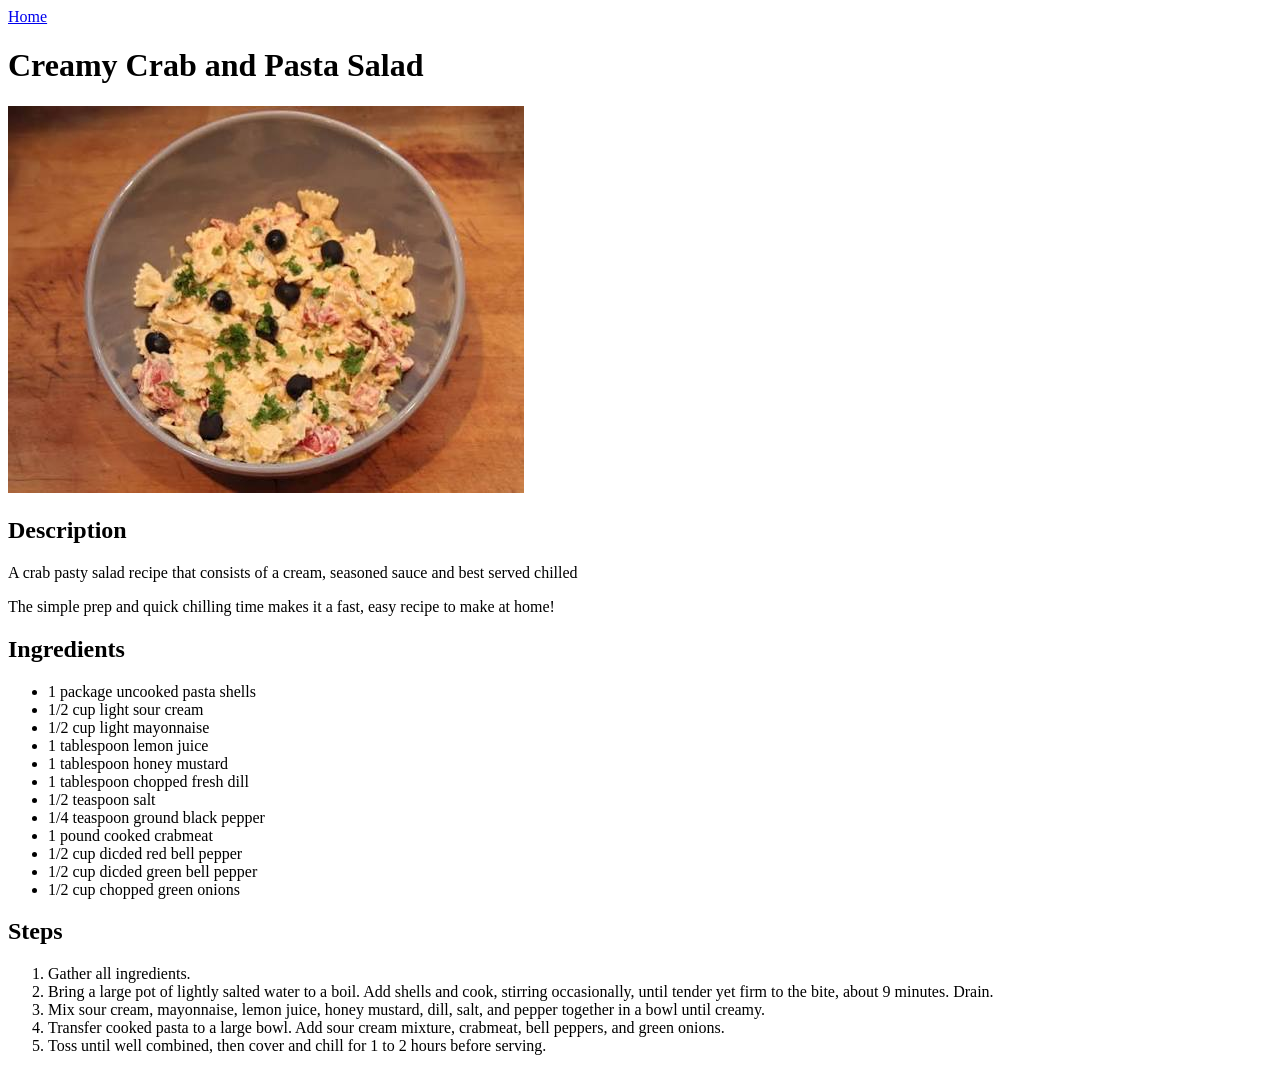
==== recipes/crab-pasta-salad/crab-pasta-salad.html @ d98c67d5 "Added crab-pasta-salad Created the file crab-pasta-salad with it's respective html and image files" ====
<!DOCTYPE html>
<html lang="en">
<head>
    <meta charset="UTF-8">
    <meta name="viewport" content="width=device-width, initial-scale=1.0">
    <title>Document</title>
</head>
<body>
    <a href="../../index.html">Home</a>

    <h1>Creamy Crab and Pasta Salad</h1>

    <img src="crab-pasta-salad.jpeg" alt="A yummy bowl of creamy crab salad on a wooden table">

    <h2>Description</h2>

    <p>A crab pasty salad recipe that consists of a cream, seasoned sauce and best served chilled</p>
    <p>The simple prep and quick chilling time makes it a fast, easy recipe to make at home!</p>

    <h2>Ingredients</h2>

    <ul>
        <li>1 package uncooked pasta shells</li>
        <li>1/2 cup light sour cream</li>
        <li>1/2 cup light mayonnaise</li>
        <li>1 tablespoon lemon juice</li>
        <li>1 tablespoon honey mustard</li>
        <li>1 tablespoon chopped fresh dill</li>
        <li>1/2 teaspoon salt</li>
        <li>1/4 teaspoon ground black pepper</li>
        <li>1 pound cooked crabmeat</li>
        <li>1/2 cup dicded red bell pepper</li>
        <li>1/2 cup dicded green bell pepper</li>
        <li>1/2 cup chopped green onions</li>
    </ul>

    <h2>Steps</h2>

    <ol>
        <li>Gather all ingredients.</li>
        <li>Bring a large pot of lightly salted water to a boil. Add shells and cook, stirring occasionally, until tender yet firm to the bite, about 9 minutes. Drain.</li>
        <li>Mix sour cream, mayonnaise, lemon juice, honey mustard, dill, salt, and pepper together in a bowl until creamy.</li>
        <li>Transfer cooked pasta to a large bowl. Add sour cream mixture, crabmeat, bell peppers, and green onions.</li>
        <li>Toss until well combined, then cover and chill for 1 to 2 hours before serving.</li>
    </ol>
</body>
</html>
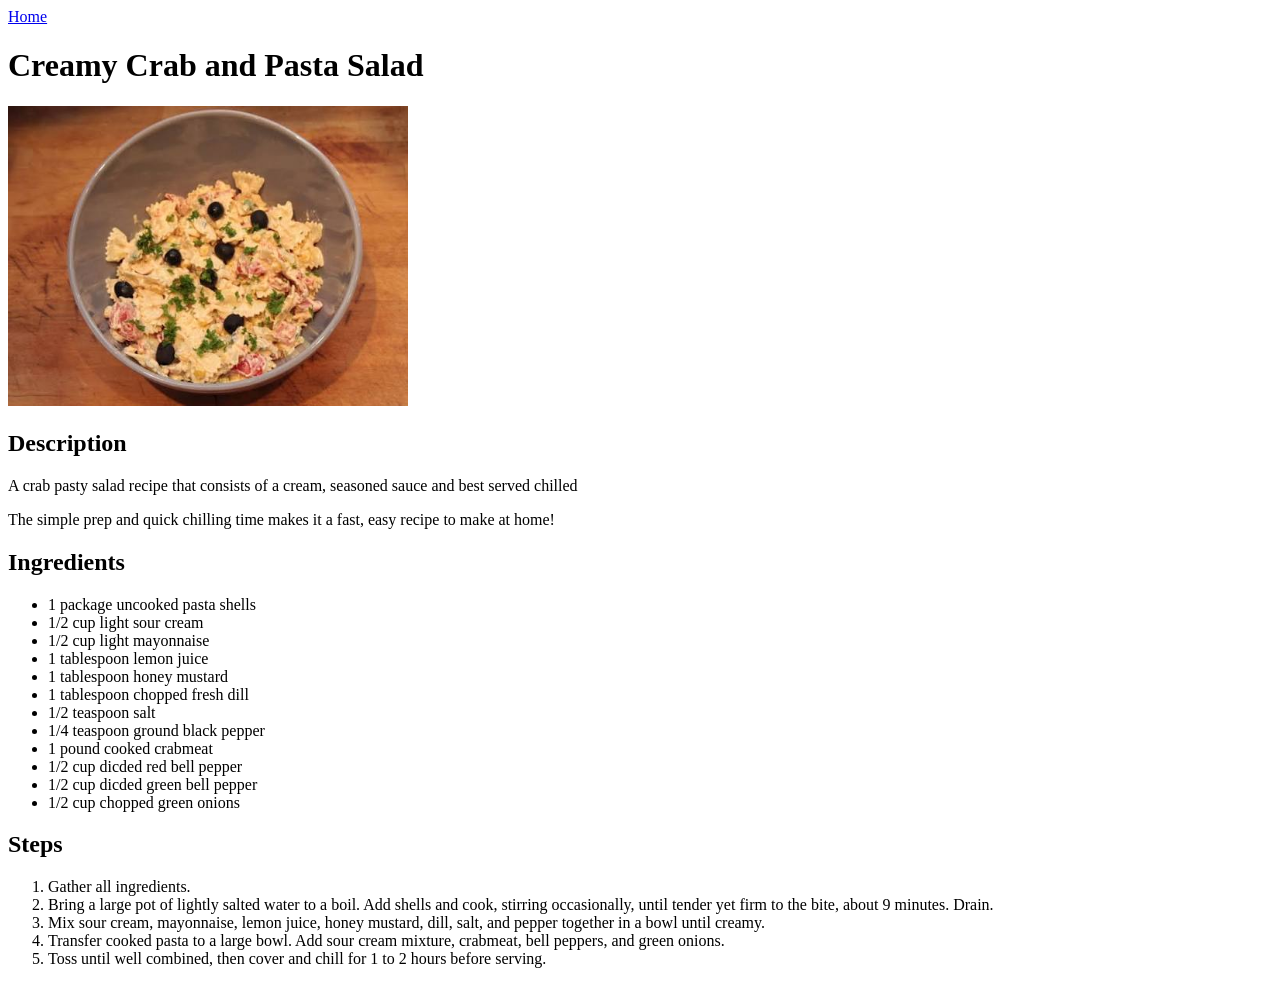
==== commit e37d9c9a: "Updated scaling to crab-pasta-salad image" ====
--- a/recipes/crab-pasta-salad/crab-pasta-salad.html
+++ b/recipes/crab-pasta-salad/crab-pasta-salad.html
@@ -10,7 +10,7 @@
 
     <h1>Creamy Crab and Pasta Salad</h1>
 
-    <img src="crab-pasta-salad.jpeg" alt="A yummy bowl of creamy crab salad on a wooden table">
+    <img src="crab-pasta-salad.jpeg" alt="A yummy bowl of creamy crab salad on a wooden table" height=300 width=400>
 
     <h2>Description</h2>
 
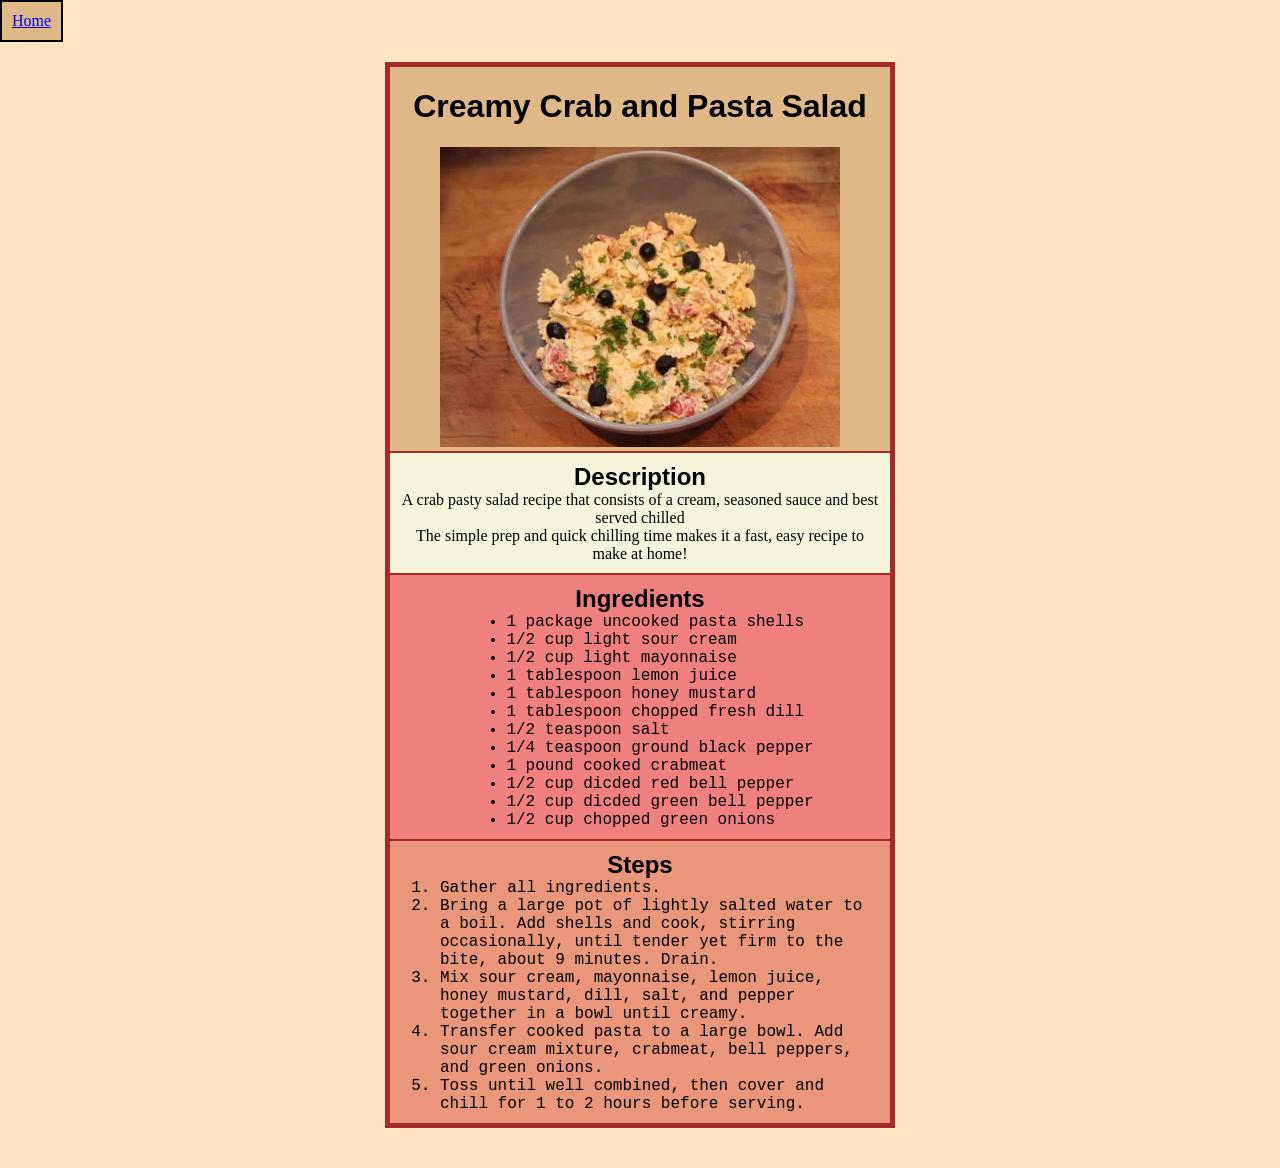
==== commit 5934f9a6: "Added styling to crab-pasta-salad.html Created a css file named crab_style.css and used it to style " ====
--- a/recipes/crab-pasta-salad/crab-pasta-salad.html
+++ b/recipes/crab-pasta-salad/crab-pasta-salad.html
@@ -3,45 +3,52 @@
 <head>
     <meta charset="UTF-8">
     <meta name="viewport" content="width=device-width, initial-scale=1.0">
-    <title>Document</title>
+    <title>Crab Pasta Salad</title>
+    <link rel="stylesheet" href="crab_style.css">
 </head>
 <body>
-    <a href="../../index.html">Home</a>
+    <a href="../../index.html" class="homeButton">Home</a>
+    <div class="board">
+        <h1 title="title">Creamy Crab and Pasta Salad</h1>
 
-    <h1>Creamy Crab and Pasta Salad</h1>
+        <img src="crab-pasta-salad.jpeg" alt="A yummy bowl of creamy crab salad on a wooden table" height=300 width=400>
+        <div class="desc">
+            <h2>Description</h2>
 
-    <img src="crab-pasta-salad.jpeg" alt="A yummy bowl of creamy crab salad on a wooden table" height=300 width=400>
+            <p>A crab pasty salad recipe that consists of a cream, seasoned sauce and best served chilled</p>
+            <p>The simple prep and quick chilling time makes it a fast, easy recipe to make at home!</p>
+        </div>
+        
+        <div class="ingredients">
+            <h2>Ingredients</h2>
 
-    <h2>Description</h2>
+            <ul class="recipeList">
+                <li>1 package uncooked pasta shells</li>
+                <li>1/2 cup light sour cream</li>
+                <li>1/2 cup light mayonnaise</li>
+                <li>1 tablespoon lemon juice</li>
+                <li>1 tablespoon honey mustard</li>
+                <li>1 tablespoon chopped fresh dill</li>
+                <li>1/2 teaspoon salt</li>
+                <li>1/4 teaspoon ground black pepper</li>
+                <li>1 pound cooked crabmeat</li>
+                <li>1/2 cup dicded red bell pepper</li>
+                <li>1/2 cup dicded green bell pepper</li>
+                <li>1/2 cup chopped green onions</li>
+            </ul>
+        </div>
 
-    <p>A crab pasty salad recipe that consists of a cream, seasoned sauce and best served chilled</p>
-    <p>The simple prep and quick chilling time makes it a fast, easy recipe to make at home!</p>
+        <div class="steps">
+            <h2>Steps</h2>
 
-    <h2>Ingredients</h2>
-
-    <ul>
-        <li>1 package uncooked pasta shells</li>
-        <li>1/2 cup light sour cream</li>
-        <li>1/2 cup light mayonnaise</li>
-        <li>1 tablespoon lemon juice</li>
-        <li>1 tablespoon honey mustard</li>
-        <li>1 tablespoon chopped fresh dill</li>
-        <li>1/2 teaspoon salt</li>
-        <li>1/4 teaspoon ground black pepper</li>
-        <li>1 pound cooked crabmeat</li>
-        <li>1/2 cup dicded red bell pepper</li>
-        <li>1/2 cup dicded green bell pepper</li>
-        <li>1/2 cup chopped green onions</li>
-    </ul>
-
-    <h2>Steps</h2>
-
-    <ol>
-        <li>Gather all ingredients.</li>
-        <li>Bring a large pot of lightly salted water to a boil. Add shells and cook, stirring occasionally, until tender yet firm to the bite, about 9 minutes. Drain.</li>
-        <li>Mix sour cream, mayonnaise, lemon juice, honey mustard, dill, salt, and pepper together in a bowl until creamy.</li>
-        <li>Transfer cooked pasta to a large bowl. Add sour cream mixture, crabmeat, bell peppers, and green onions.</li>
-        <li>Toss until well combined, then cover and chill for 1 to 2 hours before serving.</li>
-    </ol>
+            <ol class="stepList">
+                <li>Gather all ingredients.</li>
+                <li>Bring a large pot of lightly salted water to a boil. Add shells and cook, stirring occasionally, until tender yet firm to the bite, about 9 minutes. Drain.</li>
+                <li>Mix sour cream, mayonnaise, lemon juice, honey mustard, dill, salt, and pepper together in a bowl until creamy.</li>
+                <li>Transfer cooked pasta to a large bowl. Add sour cream mixture, crabmeat, bell peppers, and green onions.</li>
+                <li>Toss until well combined, then cover and chill for 1 to 2 hours before serving.</li>
+            </ol>
+        </div>
+    </div>
 </body>
 </html>
--- a/recipes/crab-pasta-salad/crab_style.css
+++ b/recipes/crab-pasta-salad/crab_style.css
@@ -0,0 +1,71 @@
+body {
+    background: bisque;
+    padding: 0;
+    margin: 0;
+}
+
+p, h2 {
+    margin: 0;
+}
+
+.board {
+    border: 5px solid brown;
+    background: burlywood;
+    display: block;
+    text-align: center;
+    width: 500px;
+    margin: 20px auto 40px auto;
+    box-sizing: content-box;
+    /* padding: 50px 0 50px 0; */
+    margin-top: 20px;
+}
+
+.recipeList,
+.stepList {
+    display: inline-block;
+    text-align: left;
+    margin: auto;
+}
+
+.desc,
+.ingredients,
+.steps {
+    padding: 10px;
+    border-top: 2px solid brown;
+}
+
+.desc{
+    background: beige;
+    box-sizing: content-box;
+}
+
+.ingredients {
+    background: lightcoral;
+    box-sizing: content-box;
+}
+
+.steps {
+    background: darksalmon;
+    box-sizing: content-box;
+}
+
+.homeButton {
+    padding: 10px;
+    background: burlywood;
+    border: 2px solid black;
+    box-sizing: content-box;
+    display: inline-block;
+    text-align: center;
+}
+
+h1 {
+    font-family: Verdana, sans-serif;
+}
+
+h2 {
+    font-family: Tahoma, sans-serif;
+}
+
+li {
+    font-family: "Lucida Console", "Courier New", serif;
+}
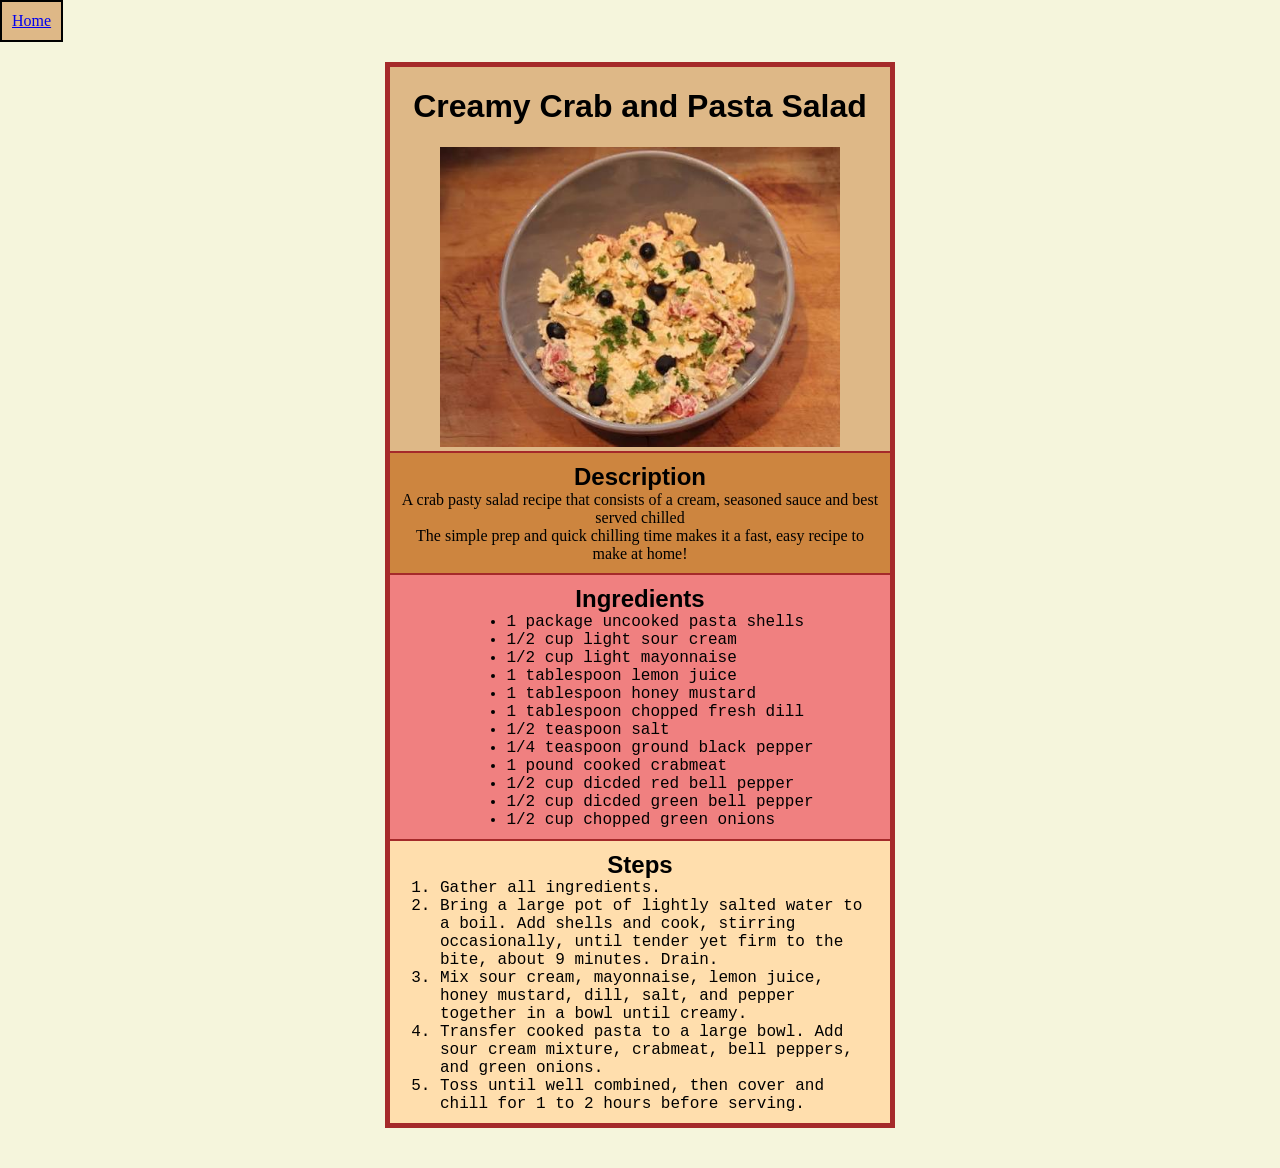
==== commit 86a141b6: "Changed some colors of different elements" ====
--- a/recipes/crab-pasta-salad/crab-pasta-salad.html
+++ b/recipes/crab-pasta-salad/crab-pasta-salad.html
@@ -12,6 +12,7 @@
         <h1 title="title">Creamy Crab and Pasta Salad</h1>
 
         <img src="crab-pasta-salad.jpeg" alt="A yummy bowl of creamy crab salad on a wooden table" height=300 width=400>
+        
         <div class="desc">
             <h2>Description</h2>
 
--- a/recipes/crab-pasta-salad/crab_style.css
+++ b/recipes/crab-pasta-salad/crab_style.css
@@ -1,5 +1,5 @@
 body {
-    background: bisque;
+    background: beige;
     padding: 0;
     margin: 0;
 }
@@ -35,7 +35,7 @@
 }
 
 .desc{
-    background: beige;
+    background: peru;
     box-sizing: content-box;
 }
 
@@ -45,7 +45,7 @@
 }
 
 .steps {
-    background: darksalmon;
+    background: navajowhite;
     box-sizing: content-box;
 }
 
